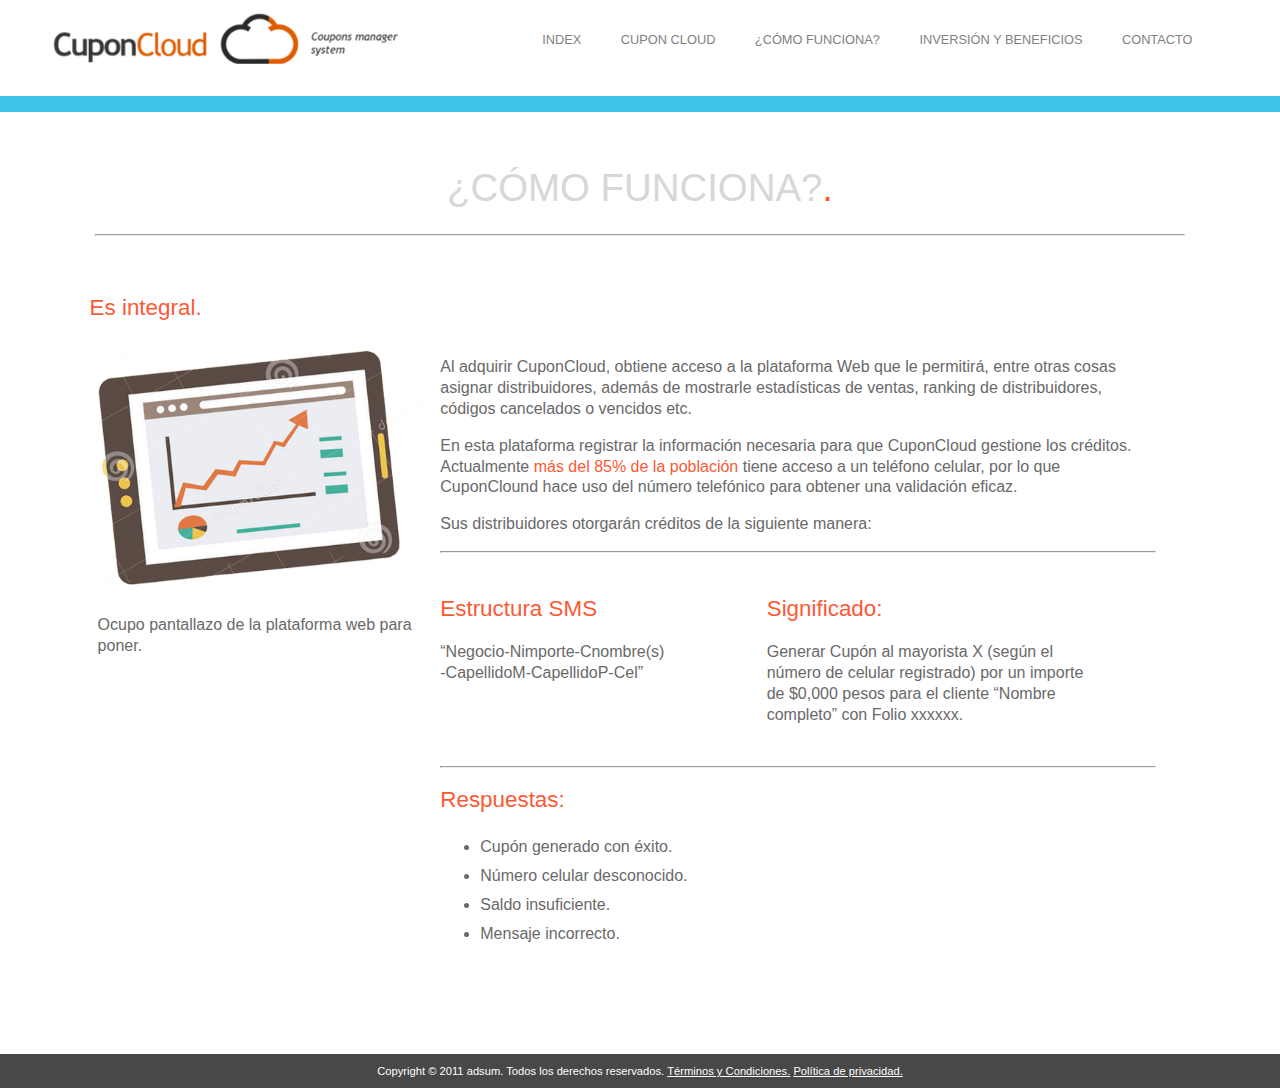
==== comofunciona.html @ 46638e66 "todas las secciones" ====
<!DOCTYPE html>
<html>
<head>
<title>CuponCloud</title>
<meta charset="UTF-8" />
<meta name="viewport" content="width=device-width, initial-scale=1 user-scalable=no">
<link rel="stylesheet" href="estilos/css/normalize.css">
<link rel="stylesheet" href="estilos/css/cloud.css">
<link rel="stylesheet" href="estilos/css/cloudmedias.css">


<!-- <link rel="stylesheet" href="estilos/css/normalize.css"> -->
<!-- <link rel="stylesheet" href="https://maxcdn.bootstrapcdn.com/bootstrap/3.3.2/css/bootstrap.min.css">
<link rel="stylesheet" href="estilos/css/apptitudemedias.css"> -->
</head>
<body>
	<nav>
		<div>
			<!-- <figure class="logo">
				<img src="img/logo.png">
			</figure>
			<ul class="menu hidden-xs">
				<li>Inicio</li>
				<li>Servicio</li>
				<li>Soluciones</li>
				<li>Blog</li>
				<li>Contacto</li>
			</ul>
		</div> -->
	</nav>
	<div class="bar">
		<div class="margen">
			<div class="logo">
				<img src="img/logo.png">
			</div>
			<div class="menu">
				<ul>	
					<li>CONTACTO</li>
					<li>INVERSIÓN Y BENEFICIOS</li>
					<li>¿CÓMO FUNCIONA?</li>
					<li>CUPON CLOUD</li>
					<li>INDEX</li>				
			</div>
		</div>
	</div>
	<section class="banner2">
	</section>
	<section class="titulo">
		<p class="tit">¿CÓMO FUNCIONA?<span class="punto">.</span></p>
		<!-- <p class="sub">Componentes técnicos  >  Componentes  >  <span class="aqui">Costumer Portal (CP)
	    </span></p> -->
	</section>
	<div class="separador">
		<hr>
	</div>
	<section class="contenido">
		<p class="tit">Es integral.</p>
		<article class="columna">
			<img src="img/comofunciona.png">
			Ocupo pantallazo de la plataforma web para poner.
		</article>
		<article class="col">
			<p>Al adquirir CuponCloud, obtiene acceso a la plataforma Web que le permitirá, entre otras cosas asignar distribuidores, además de mostrarle estadísticas de ventas, ranking de distribuidores, códigos cancelados o vencidos etc.</p>

			<p>En esta plataforma registrar la información necesaria para que CuponCloud gestione los créditos. Actualmente <span class="sub">más del 85% de la población</span> tiene acceso a un teléfono celular, por lo que CuponClound hace uso del número telefónico para obtener una validación eficaz.</p>

			<p>Sus distribuidores otorgarán créditos de la siguiente manera:<br></p>
			<hr>
			<div class="esquema">
				<div class="esq1">
					<p class="tit">Estructura SMS</p>
					<p>“Negocio-Nimporte-Cnombre(s)<br>-CapellidoM-CapellidoP-Cel”</p>
				</div>
				<div class="esq1">
					<p class="tit">Significado:</p>
					<p>Generar Cupón al mayorista X (según el número de celular registrado) por un importe de $0,000 pesos para el cliente “Nombre completo” con Folio xxxxxx.</p>
				</div>
			</div>
			<hr>
			<p class="tit">Respuestas:</p>
			<ul>
				<li>Cupón generado con éxito.</li>
				<li>Número celular desconocido.</li>
				<li>Saldo insuficiente.</li>
				<li>Mensaje incorrecto.</li>
			</ul>
		</article>
		
	</section>	
	
<footer>Copyright © 2011 adsum. Todos los derechos reservados. <u>Términos y Condiciones.</u> <u>Política de privacidad.</u>
	</footer>
<script src="https://maxcdn.bootstrapcdn.com/bootstrap/3.3.2/js/bootstrap.min.js"></script>
</body>
</html>
---- estilos/css/cloud.css ----
/* line 1, ../saas/cloud.scss */
html {
  font-family: sans-serif;
}

/* line 5, ../saas/cloud.scss */
img {
  max-width: 100%;
  height: auto;
}

/* line 10, ../saas/cloud.scss */
body, html {
  height: 100%;
}

/*-----------------------------------INDEX-------------------------------------*/
/* line 16, ../saas/cloud.scss */
.margenes {
  width: 80%;
  background-color: red;
  left: 0%;
  right: 0%;
  margin-left: auto;
  margin-right: auto;
}

/* line 26, ../saas/cloud.scss */
.bar {
  background-color: white;
  height: 4em;
  position: absolute;
  z-index: 99;
  width: 100%;
}
/* line 32, ../saas/cloud.scss */
.bar .margen {
  padding-left: 3em;
  padding-right: 3em;
}
/* line 35, ../saas/cloud.scss */
.bar .margen .logo {
  padding-top: 0.2em;
  width: 100%;
  float: left;
}
/* line 40, ../saas/cloud.scss */
.bar .margen .menu {
  display: none;
  width: 70%;
  color: #818181;
  font-size: 0.8em;
  overflow: hidden;
}
/* line 46, ../saas/cloud.scss */
.bar .margen .menu li {
  padding-top: 1em;
  padding-right: 5%;
  list-style: none;
  float: right;
}

/* line 56, ../saas/cloud.scss */
.banner {
  background-image: url(../../img/banner.png);
  background-size: cover;
  height: 70%;
  background-repeat: no-repeat;
  position: relative;
  min-height: 80%;
}
/* line 63, ../saas/cloud.scss */
.banner .izq {
  float: left;
  width: 100%;
  height: 100%;
  padding-top: 7em;
}
/* line 70, ../saas/cloud.scss */
.banner .te {
  color: white;
  float: left;
  font-size: 1.2em;
  line-height: 1.3em;
}
/* line 75, ../saas/cloud.scss */
.banner .te .sub {
  font-size: 1.9em;
  line-height: 1em;
}
/* line 80, ../saas/cloud.scss */
.banner .der {
  float: right;
  width: 50%;
  height: 100%;
}
/* line 84, ../saas/cloud.scss */
.banner .der .mano {
  display: none;
  position: absolute;
  bottom: 0;
  right: 3em;
}
/* line 90, ../saas/cloud.scss */
.banner .der .mano img {
  max-width: 80%;
}

/* line 96, ../saas/cloud.scss */
.rombo {
  margin-top: 1em;
  text-align: center;
  clear: both;
  position: relative;
  overflow: hidden;
}
/* line 103, ../saas/cloud.scss */
.rombo .columna {
  float: center;
  padding: 0.5em;
}
/* line 106, ../saas/cloud.scss */
.rombo .columna .tit {
  font-size: 1.3em;
  color: #6b6b6b;
}
/* line 110, ../saas/cloud.scss */
.rombo .columna .link {
  font-size: 1em;
  color: #e45c23;
}

/* line 116, ../saas/cloud.scss */
.ganancias {
  background-color: #cacaca;
}
/* line 118, ../saas/cloud.scss */
.ganancias p {
  color: white;
  text-align: center;
  padding-top: 2em;
  padding-bottom: 2em;
}
/* line 124, ../saas/cloud.scss */
.ganancias .uno {
  font-size: 1.3em;
}
/* line 128, ../saas/cloud.scss */
.ganancias .dos {
  font-size: 1.4em;
}
/* line 131, ../saas/cloud.scss */
.ganancias .nar {
  color: #ea4703;
}

/* line 135, ../saas/cloud.scss */
.cupon {
  padding: 7%;
  background-color: #f6f6f6;
  padding-top: 2em;
  text-align: center;
  clear: both;
  position: relative;
  overflow: hidden;
}
/* line 144, ../saas/cloud.scss */
.cupon .col {
  float: center;
  padding: 0.5em;
}
/* line 148, ../saas/cloud.scss */
.cupon .col2 {
  vertical-align: top;
  float: center;
  padding: 0.5em;
}
/* line 152, ../saas/cloud.scss */
.cupon .col2 .texto {
  text-align: left;
  color: #696969;
  line-height: 1.3em;
}
/* line 156, ../saas/cloud.scss */
.cupon .col2 .texto .nar {
  color: #ea4703;
}

/* line 164, ../saas/cloud.scss */
.info {
  padding-left: 7%;
  padding-top: 2em;
  padding-right: 7%;
}
/* line 168, ../saas/cloud.scss */
.info .tit {
  font-size: 2.5em;
}
/* line 172, ../saas/cloud.scss */
.info .cont {
  clear: both;
  position: relative;
  overflow: hidden;
}
/* line 176, ../saas/cloud.scss */
.info .cont .col1 {
  float: center;
  padding: 0.5em;
}
/* line 180, ../saas/cloud.scss */
.info .cont .col2 {
  float: center;
  padding: 0.5em;
  color: #a8a8a8;
}
/* line 184, ../saas/cloud.scss */
.info .cont .col2 .tel {
  font-size: 1.4em;
}
/* line 187, ../saas/cloud.scss */
.info .cont .col2 .tel2 {
  font-size: 2em;
  color: #ea4703;
}
/* line 191, ../saas/cloud.scss */
.info .cont .col2 .mail {
  font-size: 1.3em;
}
/* line 194, ../saas/cloud.scss */
.info .cont .col2 .dire {
  font-size: 0.7em;
}

/*-----------------------------------FIN INDEX-------------------------------------*/
/* --------------------------- CUPONCLOUD ---------------------------- */
/* line 204, ../saas/cloud.scss */
.banner2 {
  background-color: #3ec3e6;
  height: 7em;
}

/* line 209, ../saas/cloud.scss */
.titulo {
  text-align: center;
}
/* line 211, ../saas/cloud.scss */
.titulo .tit {
  color: #d7d7d7;
  font-size: 2.4em;
  margin: 0;
  padding-top: 1.4em;
}
/* line 216, ../saas/cloud.scss */
.titulo .tit .punto {
  color: #fc5935;
  margin: 0;
}
/* line 221, ../saas/cloud.scss */
.titulo .sub {
  color: #4c4c4c;
  font-size: 1em;
}
/* line 224, ../saas/cloud.scss */
.titulo .sub .aqui {
  color: #fc5935;
}

/* line 229, ../saas/cloud.scss */
.separador {
  padding-top: 1em;
}
/* line 231, ../saas/cloud.scss */
.separador hr {
  color: #ebebeb;
  width: 85%;
}

/* line 236, ../saas/cloud.scss */
.contenido {
  padding: 7%;
  text-align: left;
  clear: both;
  position: relative;
  overflow: hidden;
  font-size: 1em;
  color: #696969;
  line-height: 1.3em;
}
/* line 245, ../saas/cloud.scss */
.contenido .nar {
  color: #fc5935;
}
/* line 248, ../saas/cloud.scss */
.contenido .tit {
  text-align: center;
  color: #fc5935;
  font-size: 1.4em;
}
/* line 254, ../saas/cloud.scss */
.contenido .columna {
  text-align: center;
  float: center;
  padding: 0.5em;
}
/* line 260, ../saas/cloud.scss */
.contenido .col .esquema {
  padding-top: 1em;
  padding-bottom: 1em;
}

/* --------------------------- FIN CUPONCLOUD ---------------------------- */
/* --------------------------- INVERSIÓN ---------------------------- */
/* line 273, ../saas/cloud.scss */
.contenido .col hr {
  color: #ffffff;
}
/* line 276, ../saas/cloud.scss */
.contenido .col .tit {
  color: #fc5935;
}
/* line 279, ../saas/cloud.scss */
.contenido .col li {
  line-height: 1.8em;
}

/* --------------------------- FIN INVERSIÓN ---------------------------- */
/* line 289, ../saas/cloud.scss */
footer {
  font-size: 0.7em;
  text-align: center;
  color: white;
  background-color: #484848;
  padding: 1em;
}
---- estilos/css/cloudmedias.css ----
/* Extra small devices (phones, less than 768px) */
/* No media query since this is the default in Bootstrap */
/* Small devices (tablets, 768px and up) */
/* Medium devices (desktops, 992px and up) */
@media (min-width: 992px) {
  /*---------------------------------INDEX-------------------------------*/
  /* line 15, ../saas/cloudmedias.scss */
  .bar {
    height: 6em;
  }
  /* line 17, ../saas/cloudmedias.scss */
  .bar .margen {
    padding-left: 3em;
    padding-right: 3em;
  }
  /* line 20, ../saas/cloudmedias.scss */
  .bar .margen .logo {
    width: 30%;
    float: left;
    padding-top: 0.5em;
  }
  /* line 25, ../saas/cloudmedias.scss */
  .bar .margen .menu {
    display: block;
    float: right;
    width: 70%;
    padding-top: 0.5em;
  }

  /* line 34, ../saas/cloudmedias.scss */
  .banner {
    position: relative;
  }
  /* line 36, ../saas/cloudmedias.scss */
  .banner .izq {
    float: left;
    width: 60%;
    height: 100%;
  }
  /* line 41, ../saas/cloudmedias.scss */
  .banner .te {
    padding-top: 4em;
    font-size: 2em;
  }
  /* line 44, ../saas/cloudmedias.scss */
  .banner .te .sub {
    font-size: 1.5em;
  }
  /* line 48, ../saas/cloudmedias.scss */
  .banner .der {
    float: right;
    width: 40%;
    height: 100%;
  }
  /* line 53, ../saas/cloudmedias.scss */
  .banner .der .mano {
    display: block;
    position: absolute;
    bottom: 0;
    right: 3em;
  }
  /* line 59, ../saas/cloudmedias.scss */
  .banner .der .mano img {
    max-width: 80%;
  }

  /* line 65, ../saas/cloudmedias.scss */
  .rombo {
    padding-top: 2em;
  }
  /* line 67, ../saas/cloudmedias.scss */
  .rombo .columna {
    width: 20%;
    display: inline-block;
    padding-left: 1em;
    padding-right: 1em;
  }

  /* line 75, ../saas/cloudmedias.scss */
  .ganancias {
    padding-left: 20%;
    padding-right: 20%;
  }
  /* line 78, ../saas/cloudmedias.scss */
  .ganancias .uno {
    font-size: 1.8em;
  }
  /* line 82, ../saas/cloudmedias.scss */
  .ganancias .dos {
    font-size: 1.4em;
  }
  /* line 85, ../saas/cloudmedias.scss */
  .ganancias .nar {
    color: #ea4703;
  }

  /* line 90, ../saas/cloudmedias.scss */
  .cupon .col {
    width: 40%;
    display: inline-block;
    padding-left: 1em;
    padding-right: 1em;
  }
  /* line 96, ../saas/cloudmedias.scss */
  .cupon .col2 {
    padding-top: 6em;
    width: 40%;
    display: inline-block;
    padding-left: 1em;
    padding-right: 1em;
  }

  /* line 106, ../saas/cloudmedias.scss */
  .info .cont .col1 {
    width: 50%;
    display: inline-block;
    padding-left: 1em;
    padding-right: 1em;
  }
  /* line 112, ../saas/cloudmedias.scss */
  .info .cont .col2 {
    text-align: right;
    width: 30%;
    display: inline-block;
    padding-left: 1em;
    padding-right: 1em;
  }

  /*---------------------------------FIN INDEX------------------------------*/
  /* --------------------------- CARACTERÍSTICAS Y BENEFICIOS ---------------------------- */
  /* line 126, ../saas/cloudmedias.scss */
  .contenido {
    padding-top: 2em;
  }
  /* line 128, ../saas/cloudmedias.scss */
  .contenido .tit {
    text-align: left;
  }
  /* line 131, ../saas/cloudmedias.scss */
  .contenido .col {
    text-align: left;
    vertical-align: top;
    width: 65%;
    display: inline-block;
  }
  /* line 136, ../saas/cloudmedias.scss */
  .contenido .col .sub {
    color: #fc5935;
  }
  /* line 139, ../saas/cloudmedias.scss */
  .contenido .col .esquema {
    clear: both;
    position: relative;
    overflow: hidden;
  }
  /* line 143, ../saas/cloudmedias.scss */
  .contenido .col .esquema .esq1 {
    vertical-align: top;
    width: 45%;
    display: inline-block;
  }
  /* line 150, ../saas/cloudmedias.scss */
  .contenido .columna {
    text-align: left;
    vertical-align: top;
    width: 30%;
    display: inline-block;
  }
  /* line 156, ../saas/cloudmedias.scss */
  .contenido .columna2 {
    vertical-align: top;
    width: 30%;
    display: inline-block;
  }
  /* line 161, ../saas/cloudmedias.scss */
  .contenido .componentes {
    vertical-align: top;
    width: 23%;
    display: inline-block;
  }

  /* --------------------------- FIN CARACTERÍSTICAS Y BENEFICIOS ---------------------------- */
}
/* Large devices (large desktops, 1200px and up) */
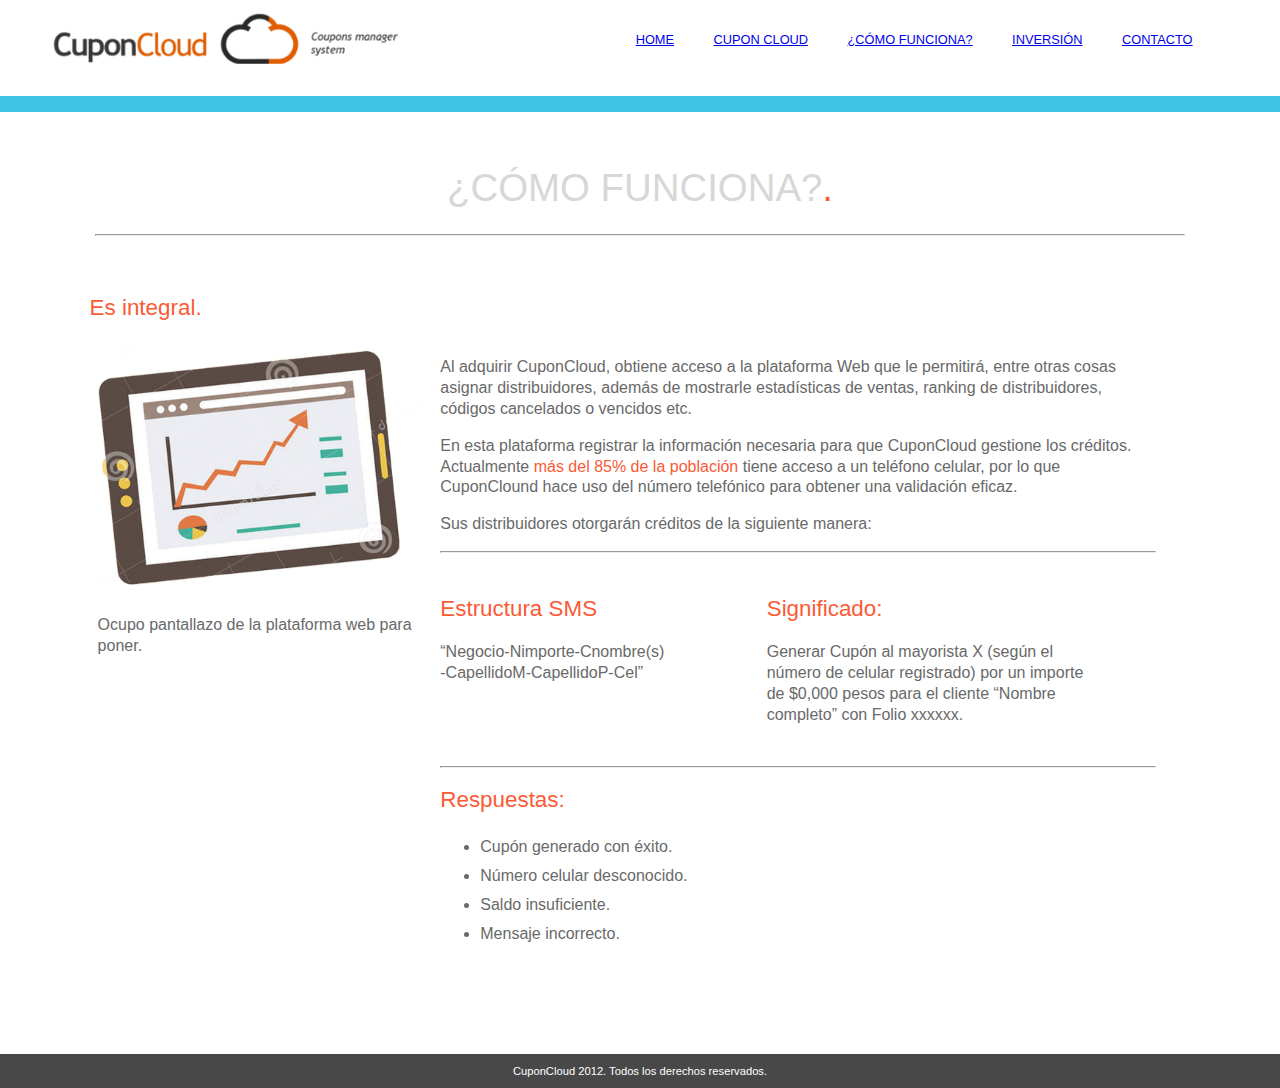
==== commit 9ee193ba: "links" ====
--- a/comofunciona.html
+++ b/comofunciona.html
@@ -29,19 +29,7 @@
 		</div> -->
 	</nav>
 	<div class="bar">
-		<div class="margen">
-			<div class="logo">
-				<img src="img/logo.png">
-			</div>
-			<div class="menu">
-				<ul>	
-					<li>CONTACTO</li>
-					<li>INVERSIÓN Y BENEFICIOS</li>
-					<li>¿CÓMO FUNCIONA?</li>
-					<li>CUPON CLOUD</li>
-					<li>INDEX</li>				
-			</div>
-		</div>
+		
 	</div>
 	<section class="banner2">
 	</section>
@@ -88,8 +76,10 @@
 		
 	</section>	
 	
-<footer>Copyright © 2011 adsum. Todos los derechos reservados. <u>Términos y Condiciones.</u> <u>Política de privacidad.</u>
+<footer>
 	</footer>
+<script src="https://ajax.googleapis.com/ajax/libs/jquery/2.1.3/jquery.min.js"></script>
 <script src="https://maxcdn.bootstrapcdn.com/bootstrap/3.3.2/js/bootstrap.min.js"></script>
+<script src="js/cupon.js"></script>
 </body>
 </html>
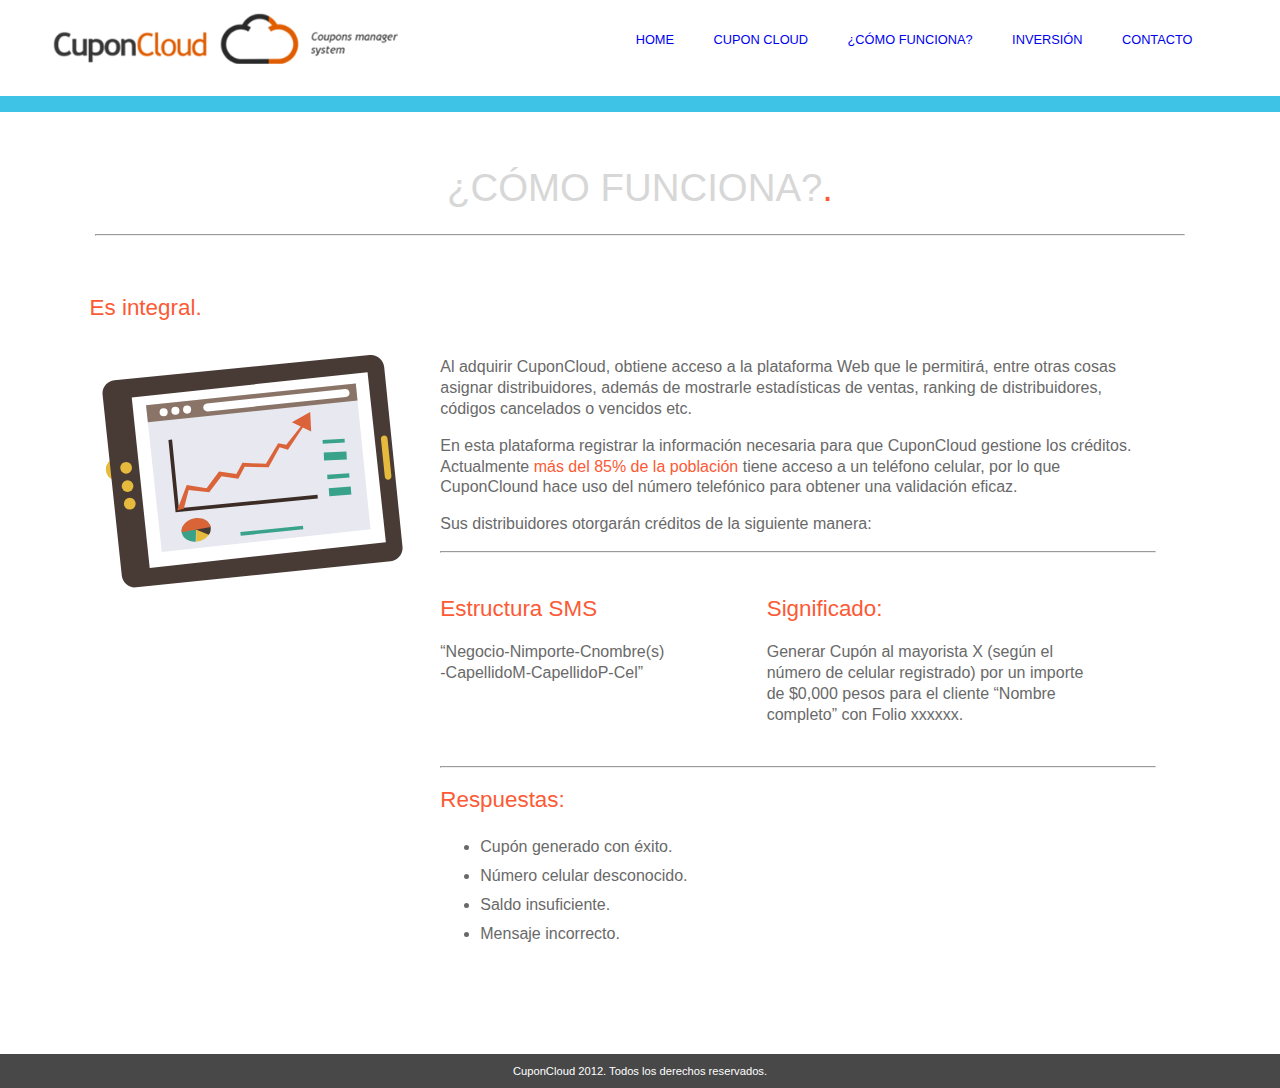
==== commit c8e2f0ea: "imágenes sin marca de agua" ====
--- a/comofunciona.html
+++ b/comofunciona.html
@@ -44,8 +44,8 @@
 	<section class="contenido">
 		<p class="tit">Es integral.</p>
 		<article class="columna">
-			<img src="img/comofunciona.png">
-			Ocupo pantallazo de la plataforma web para poner.
+			<img src="img/comofunciona.svg">
+			
 		</article>
 		<article class="col">
 			<p>Al adquirir CuponCloud, obtiene acceso a la plataforma Web que le permitirá, entre otras cosas asignar distribuidores, además de mostrarle estadísticas de ventas, ranking de distribuidores, códigos cancelados o vencidos etc.</p>
--- a/estilos/css/cloud.css
+++ b/estilos/css/cloud.css
@@ -14,8 +14,21 @@
   height: 100%;
 }
 
+/* line 13, ../saas/cloud.scss */
+a {
+  text-decoration: none;
+}
+/* line 15, ../saas/cloud.scss */
+a:visited {
+  color: #818181;
+}
+/* line 18, ../saas/cloud.scss */
+a:hover {
+  color: #ea4703;
+}
+
 /*-----------------------------------INDEX-------------------------------------*/
-/* line 16, ../saas/cloud.scss */
+/* line 26, ../saas/cloud.scss */
 .margenes {
   width: 80%;
   background-color: red;
@@ -25,7 +38,7 @@
   margin-right: auto;
 }
 
-/* line 26, ../saas/cloud.scss */
+/* line 36, ../saas/cloud.scss */
 .bar {
   background-color: white;
   height: 4em;
@@ -33,18 +46,18 @@
   z-index: 99;
   width: 100%;
 }
-/* line 32, ../saas/cloud.scss */
+/* line 42, ../saas/cloud.scss */
 .bar .margen {
   padding-left: 3em;
   padding-right: 3em;
 }
-/* line 35, ../saas/cloud.scss */
+/* line 45, ../saas/cloud.scss */
 .bar .margen .logo {
   padding-top: 0.2em;
   width: 100%;
   float: left;
 }
-/* line 40, ../saas/cloud.scss */
+/* line 50, ../saas/cloud.scss */
 .bar .margen .menu {
   display: none;
   width: 70%;
@@ -52,7 +65,7 @@
   font-size: 0.8em;
   overflow: hidden;
 }
-/* line 46, ../saas/cloud.scss */
+/* line 56, ../saas/cloud.scss */
 .bar .margen .menu li {
   padding-top: 1em;
   padding-right: 5%;
@@ -60,53 +73,53 @@
   float: right;
 }
 
-/* line 56, ../saas/cloud.scss */
+/* line 66, ../saas/cloud.scss */
 .banner {
-  background-image: url(../../img/banner.png);
+  background-image: url(../../img/banner.svg);
   background-size: cover;
   height: 70%;
   background-repeat: no-repeat;
   position: relative;
   min-height: 80%;
 }
-/* line 63, ../saas/cloud.scss */
+/* line 73, ../saas/cloud.scss */
 .banner .izq {
   float: left;
   width: 100%;
   height: 100%;
   padding-top: 7em;
 }
-/* line 70, ../saas/cloud.scss */
+/* line 80, ../saas/cloud.scss */
 .banner .te {
   color: white;
   float: left;
   font-size: 1.2em;
   line-height: 1.3em;
 }
-/* line 75, ../saas/cloud.scss */
+/* line 85, ../saas/cloud.scss */
 .banner .te .sub {
   font-size: 1.9em;
   line-height: 1em;
 }
-/* line 80, ../saas/cloud.scss */
+/* line 90, ../saas/cloud.scss */
 .banner .der {
   float: right;
   width: 50%;
   height: 100%;
 }
-/* line 84, ../saas/cloud.scss */
+/* line 94, ../saas/cloud.scss */
 .banner .der .mano {
   display: none;
   position: absolute;
   bottom: 0;
   right: 3em;
 }
-/* line 90, ../saas/cloud.scss */
+/* line 100, ../saas/cloud.scss */
 .banner .der .mano img {
   max-width: 80%;
 }
 
-/* line 96, ../saas/cloud.scss */
+/* line 106, ../saas/cloud.scss */
 .rombo {
   margin-top: 1em;
   text-align: center;
@@ -114,47 +127,47 @@
   position: relative;
   overflow: hidden;
 }
-/* line 103, ../saas/cloud.scss */
+/* line 113, ../saas/cloud.scss */
 .rombo .columna {
   float: center;
   padding: 0.5em;
 }
-/* line 106, ../saas/cloud.scss */
+/* line 116, ../saas/cloud.scss */
 .rombo .columna .tit {
   font-size: 1.3em;
   color: #6b6b6b;
 }
-/* line 110, ../saas/cloud.scss */
+/* line 120, ../saas/cloud.scss */
 .rombo .columna .link {
   font-size: 1em;
   color: #e45c23;
 }
 
-/* line 116, ../saas/cloud.scss */
+/* line 126, ../saas/cloud.scss */
 .ganancias {
   background-color: #cacaca;
 }
-/* line 118, ../saas/cloud.scss */
+/* line 128, ../saas/cloud.scss */
 .ganancias p {
   color: white;
   text-align: center;
   padding-top: 2em;
   padding-bottom: 2em;
 }
-/* line 124, ../saas/cloud.scss */
+/* line 134, ../saas/cloud.scss */
 .ganancias .uno {
   font-size: 1.3em;
 }
-/* line 128, ../saas/cloud.scss */
+/* line 138, ../saas/cloud.scss */
 .ganancias .dos {
   font-size: 1.4em;
 }
-/* line 131, ../saas/cloud.scss */
+/* line 141, ../saas/cloud.scss */
 .ganancias .nar {
   color: #ea4703;
 }
 
-/* line 135, ../saas/cloud.scss */
+/* line 145, ../saas/cloud.scss */
 .cupon {
   padding: 7%;
   background-color: #f6f6f6;
@@ -164,118 +177,118 @@
   position: relative;
   overflow: hidden;
 }
-/* line 144, ../saas/cloud.scss */
+/* line 154, ../saas/cloud.scss */
 .cupon .col {
   float: center;
   padding: 0.5em;
 }
-/* line 148, ../saas/cloud.scss */
+/* line 158, ../saas/cloud.scss */
 .cupon .col2 {
   vertical-align: top;
   float: center;
   padding: 0.5em;
 }
-/* line 152, ../saas/cloud.scss */
+/* line 162, ../saas/cloud.scss */
 .cupon .col2 .texto {
   text-align: left;
   color: #696969;
   line-height: 1.3em;
 }
-/* line 156, ../saas/cloud.scss */
+/* line 166, ../saas/cloud.scss */
 .cupon .col2 .texto .nar {
   color: #ea4703;
 }
 
-/* line 164, ../saas/cloud.scss */
+/* line 174, ../saas/cloud.scss */
 .info {
   padding-left: 7%;
   padding-top: 2em;
   padding-right: 7%;
 }
-/* line 168, ../saas/cloud.scss */
+/* line 178, ../saas/cloud.scss */
 .info .tit {
   font-size: 2.5em;
 }
-/* line 172, ../saas/cloud.scss */
+/* line 182, ../saas/cloud.scss */
 .info .cont {
   clear: both;
   position: relative;
   overflow: hidden;
 }
-/* line 176, ../saas/cloud.scss */
+/* line 186, ../saas/cloud.scss */
 .info .cont .col1 {
   float: center;
   padding: 0.5em;
 }
-/* line 180, ../saas/cloud.scss */
+/* line 190, ../saas/cloud.scss */
 .info .cont .col2 {
   float: center;
   padding: 0.5em;
   color: #a8a8a8;
 }
-/* line 184, ../saas/cloud.scss */
+/* line 194, ../saas/cloud.scss */
 .info .cont .col2 .tel {
   font-size: 1.4em;
 }
-/* line 187, ../saas/cloud.scss */
+/* line 197, ../saas/cloud.scss */
 .info .cont .col2 .tel2 {
   font-size: 2em;
   color: #ea4703;
 }
-/* line 191, ../saas/cloud.scss */
+/* line 201, ../saas/cloud.scss */
 .info .cont .col2 .mail {
   font-size: 1.3em;
 }
-/* line 194, ../saas/cloud.scss */
+/* line 204, ../saas/cloud.scss */
 .info .cont .col2 .dire {
   font-size: 0.7em;
 }
 
 /*-----------------------------------FIN INDEX-------------------------------------*/
 /* --------------------------- CUPONCLOUD ---------------------------- */
-/* line 204, ../saas/cloud.scss */
+/* line 214, ../saas/cloud.scss */
 .banner2 {
   background-color: #3ec3e6;
   height: 7em;
 }
 
-/* line 209, ../saas/cloud.scss */
+/* line 219, ../saas/cloud.scss */
 .titulo {
   text-align: center;
 }
-/* line 211, ../saas/cloud.scss */
+/* line 221, ../saas/cloud.scss */
 .titulo .tit {
   color: #d7d7d7;
   font-size: 2.4em;
   margin: 0;
   padding-top: 1.4em;
 }
-/* line 216, ../saas/cloud.scss */
+/* line 226, ../saas/cloud.scss */
 .titulo .tit .punto {
   color: #fc5935;
   margin: 0;
 }
-/* line 221, ../saas/cloud.scss */
+/* line 231, ../saas/cloud.scss */
 .titulo .sub {
   color: #4c4c4c;
   font-size: 1em;
 }
-/* line 224, ../saas/cloud.scss */
+/* line 234, ../saas/cloud.scss */
 .titulo .sub .aqui {
   color: #fc5935;
 }
 
-/* line 229, ../saas/cloud.scss */
+/* line 239, ../saas/cloud.scss */
 .separador {
   padding-top: 1em;
 }
-/* line 231, ../saas/cloud.scss */
+/* line 241, ../saas/cloud.scss */
 .separador hr {
   color: #ebebeb;
   width: 85%;
 }
 
-/* line 236, ../saas/cloud.scss */
+/* line 246, ../saas/cloud.scss */
 .contenido {
   padding: 7%;
   text-align: left;
@@ -286,23 +299,23 @@
   color: #696969;
   line-height: 1.3em;
 }
-/* line 245, ../saas/cloud.scss */
+/* line 255, ../saas/cloud.scss */
 .contenido .nar {
   color: #fc5935;
 }
-/* line 248, ../saas/cloud.scss */
+/* line 258, ../saas/cloud.scss */
 .contenido .tit {
   text-align: center;
   color: #fc5935;
   font-size: 1.4em;
 }
-/* line 254, ../saas/cloud.scss */
+/* line 264, ../saas/cloud.scss */
 .contenido .columna {
   text-align: center;
   float: center;
   padding: 0.5em;
 }
-/* line 260, ../saas/cloud.scss */
+/* line 270, ../saas/cloud.scss */
 .contenido .col .esquema {
   padding-top: 1em;
   padding-bottom: 1em;
@@ -310,21 +323,21 @@
 
 /* --------------------------- FIN CUPONCLOUD ---------------------------- */
 /* --------------------------- INVERSIÓN ---------------------------- */
-/* line 273, ../saas/cloud.scss */
+/* line 283, ../saas/cloud.scss */
 .contenido .col hr {
   color: #ffffff;
 }
-/* line 276, ../saas/cloud.scss */
+/* line 286, ../saas/cloud.scss */
 .contenido .col .tit {
   color: #fc5935;
 }
-/* line 279, ../saas/cloud.scss */
+/* line 289, ../saas/cloud.scss */
 .contenido .col li {
   line-height: 1.8em;
 }
 
 /* --------------------------- FIN INVERSIÓN ---------------------------- */
-/* line 289, ../saas/cloud.scss */
+/* line 299, ../saas/cloud.scss */
 footer {
   font-size: 0.7em;
   text-align: center;
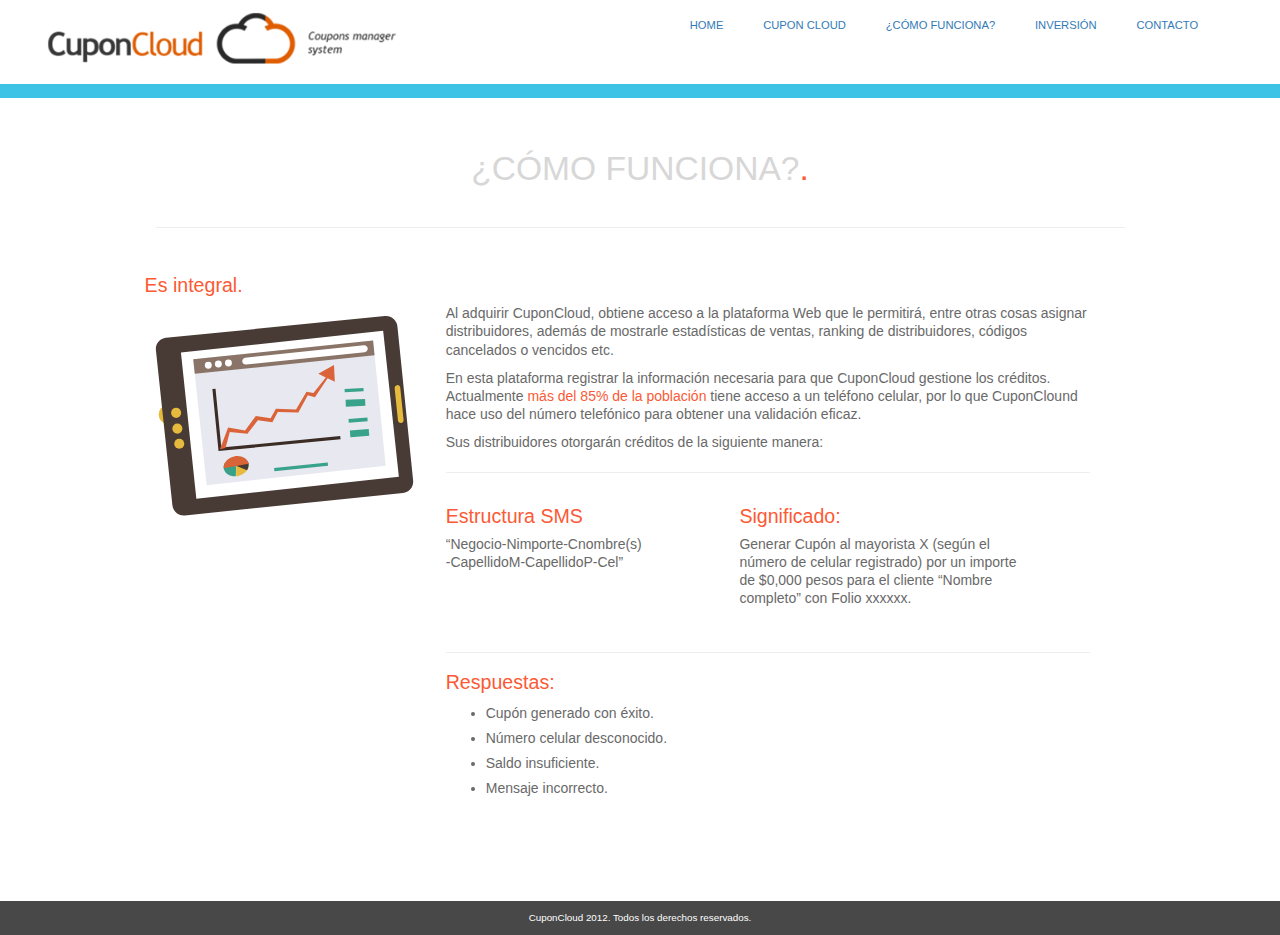
==== commit eb7acd4c: "containers" ====
--- a/comofunciona.html
+++ b/comofunciona.html
@@ -4,13 +4,14 @@
 <title>CuponCloud</title>
 <meta charset="UTF-8" />
 <meta name="viewport" content="width=device-width, initial-scale=1 user-scalable=no">
+<link rel="stylesheet" href="https://maxcdn.bootstrapcdn.com/bootstrap/3.3.2/css/bootstrap.min.css">
 <link rel="stylesheet" href="estilos/css/normalize.css">
 <link rel="stylesheet" href="estilos/css/cloud.css">
 <link rel="stylesheet" href="estilos/css/cloudmedias.css">
 
 
 <!-- <link rel="stylesheet" href="estilos/css/normalize.css"> -->
-<!-- <link rel="stylesheet" href="https://maxcdn.bootstrapcdn.com/bootstrap/3.3.2/css/bootstrap.min.css">
+<!-- 
 <link rel="stylesheet" href="estilos/css/apptitudemedias.css"> -->
 </head>
 <body>
@@ -33,15 +34,15 @@
 	</div>
 	<section class="banner2">
 	</section>
-	<section class="titulo">
+	<section class="titulo container">
 		<p class="tit">¿CÓMO FUNCIONA?<span class="punto">.</span></p>
 		<!-- <p class="sub">Componentes técnicos  >  Componentes  >  <span class="aqui">Costumer Portal (CP)
 	    </span></p> -->
 	</section>
-	<div class="separador">
+	<div class="separador container">
 		<hr>
 	</div>
-	<section class="contenido">
+	<section class="contenido container">
 		<p class="tit">Es integral.</p>
 		<article class="columna">
 			<img src="img/comofunciona.svg">
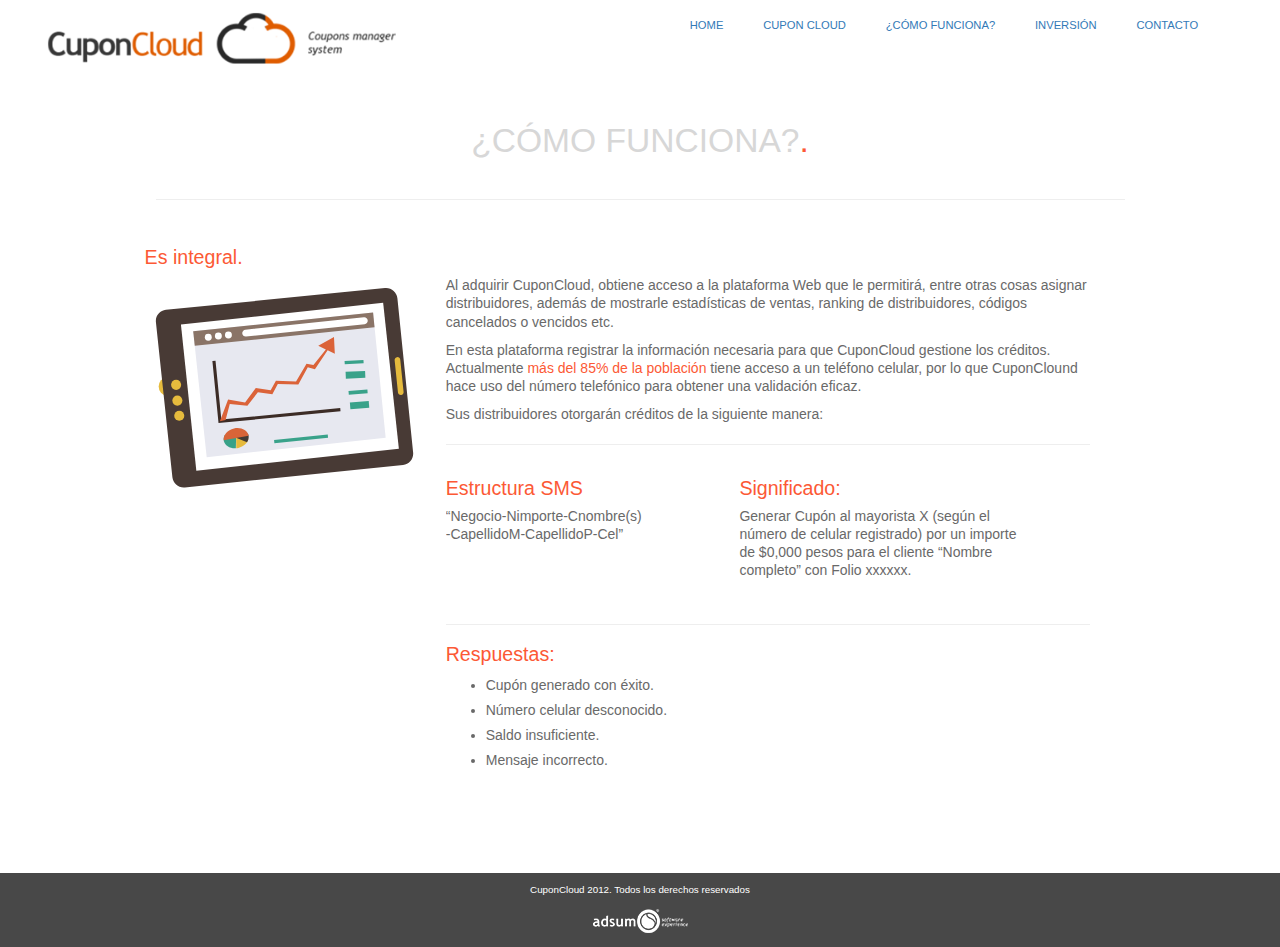
==== commit 03da86ca: "superior" ====
--- a/comofunciona.html
+++ b/comofunciona.html
@@ -34,7 +34,7 @@
 	</div>
 	<section class="banner2">
 	</section>
-	<section class="titulo container">
+	<section class="titulo container margen1">
 		<p class="tit">¿CÓMO FUNCIONA?<span class="punto">.</span></p>
 		<!-- <p class="sub">Componentes técnicos  >  Componentes  >  <span class="aqui">Costumer Portal (CP)
 	    </span></p> -->
--- a/estilos/css/cloud.css
+++ b/estilos/css/cloud.css
@@ -73,15 +73,40 @@
   float: right;
 }
 
+.bannerContainer {
+  height: 60%;
+  /*background-color: yellow;*/ }
 /* line 66, ../saas/cloud.scss */
+
 .banner {
+  /*display: none;*/
   background-image: url(../../img/banner.svg);
   background-size: cover;
-  height: 70%;
+  background-position: center;
+  height: 100%;
   background-repeat: no-repeat;
-  position: relative;
-  min-height: 80%;
-}
+  position: relative; }
+
+.banner2 {
+  display: none;
+  background-image: url(../../img/banner22.png);
+  background-color: red;
+  background-size: cover;
+  background-position: center;
+  height: 100%;
+  background-repeat: no-repeat;
+  position: relative; }
+
+.banner3 {
+  display: none;
+  background-image: url(../../img/banner3.png);
+  background-color: purple;
+  background-size: cover;
+  background-position: center;
+  height: 100%;
+  background-repeat: no-repeat;
+  position: relative; }
+
 /* line 73, ../saas/cloud.scss */
 .banner .izq {
   float: left;
@@ -247,10 +272,7 @@
 /*-----------------------------------FIN INDEX-------------------------------------*/
 /* --------------------------- CUPONCLOUD ---------------------------- */
 /* line 214, ../saas/cloud.scss */
-.banner2 {
-  background-color: #3ec3e6;
-  height: 7em;
-}
+
 
 /* line 219, ../saas/cloud.scss */
 .titulo {
--- a/estilos/css/cloudmedias.css
+++ b/estilos/css/cloudmedias.css
@@ -5,6 +5,10 @@
 @media (min-width: 992px) {
   /*---------------------------------INDEX-------------------------------*/
   /* line 15, ../saas/cloudmedias.scss */
+  .margen1{
+    padding-top: 5em;
+    }
+
   .bar {
     height: 6em;
   }
